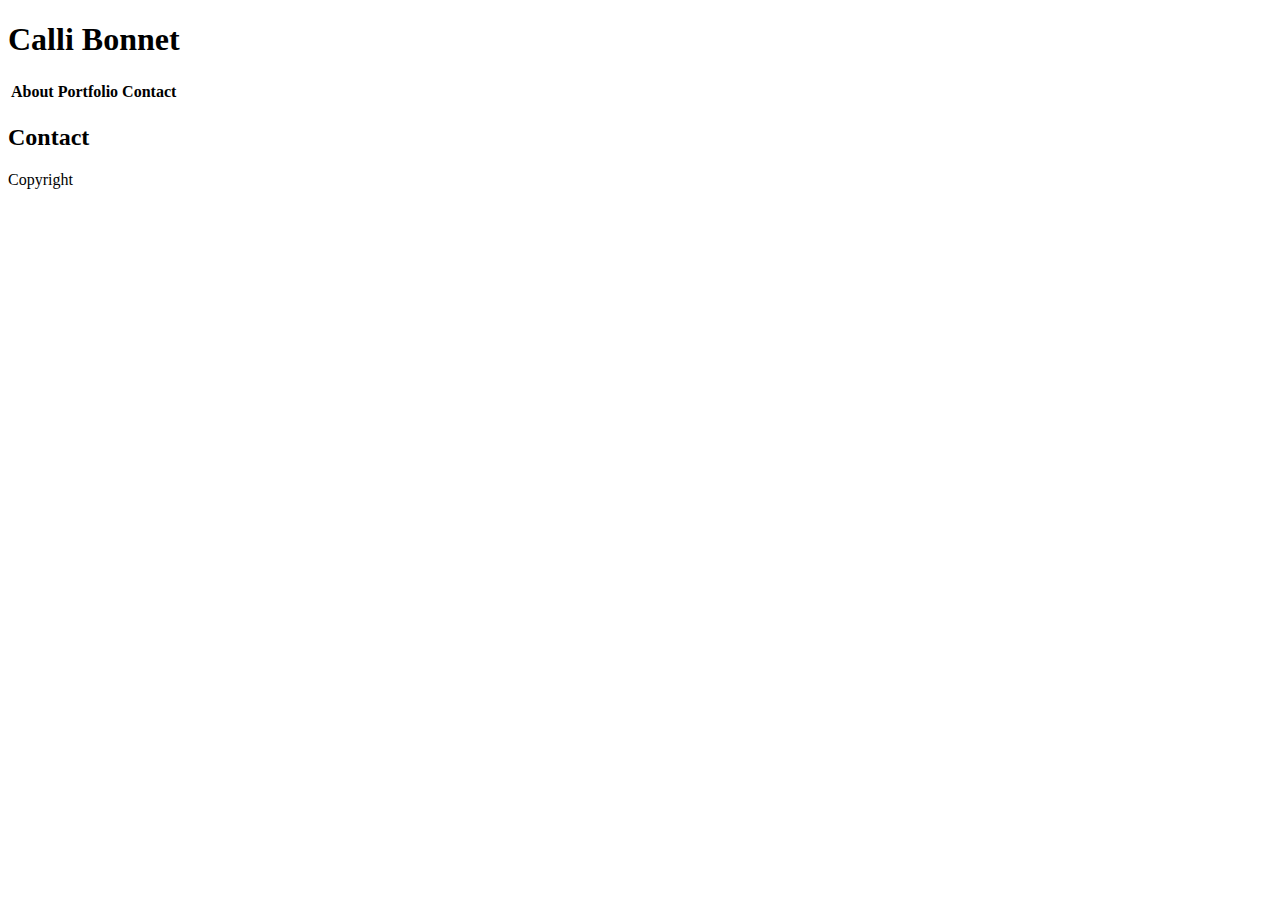
==== contact.html @ 323e9016 "committing" ====
<!DOCTYPE html>
<html lang="en">

<head>
    <meta charset="UTF-8">
    <meta name="viewport" content="width=device-width, initial-scale=1.0">
    <meta http-equiv="X-UA-Compatible" content="ie=edge">
    <title>Contact Me</title>
</head>

<body>
    <nav calss="navigatiion">
        <h1>
            Calli Bonnet
        </h1>
        <table class="nav-buttons">
            <th>About</th>
            <th>Portfolio</th>
            <th>Contact</th>
        </table>
    </nav>

    <div>
        <h2>
            Contact
        </h2>
    </div>


    <footer>
        Copyright
    </footer>
</body>

</html>
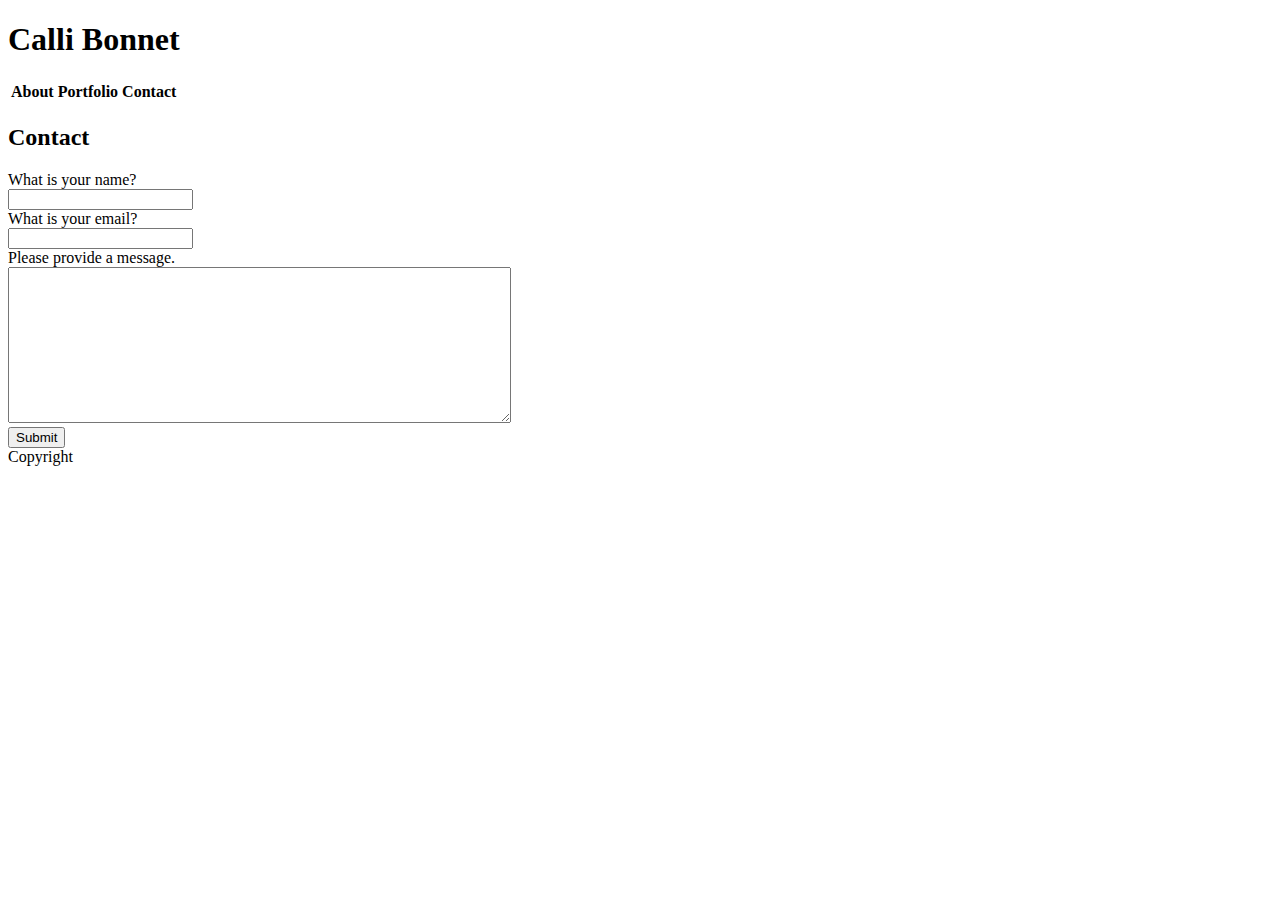
==== commit a94f1112: "I created the outline for the contact me page" ====
--- a/contact.html
+++ b/contact.html
@@ -24,8 +24,28 @@
         <h2>
             Contact
         </h2>
+        <section class="contact-feilds">
+            <form action="..." method="...">
+                <label for="Name">What is your name?</label>
+                <br>
+                <input type="text" name="name" id="Name">
+                <br>
+                <label for="Email">What is your email?</label>
+                <br>
+                <input type="text" name="email" id="Email">
+                <br>
+                <label for="Message">Please provide a message.</label>
+                <br>
+                <textarea name="message" id="Message" cols="60" rows="10">
+            </textarea>
+                <br>
+
+                <section class="sumbit-button">
+                    <input type="submit" value="Submit">
+                </section>
+            </form>
+        </section>
     </div>
-
 
     <footer>
         Copyright
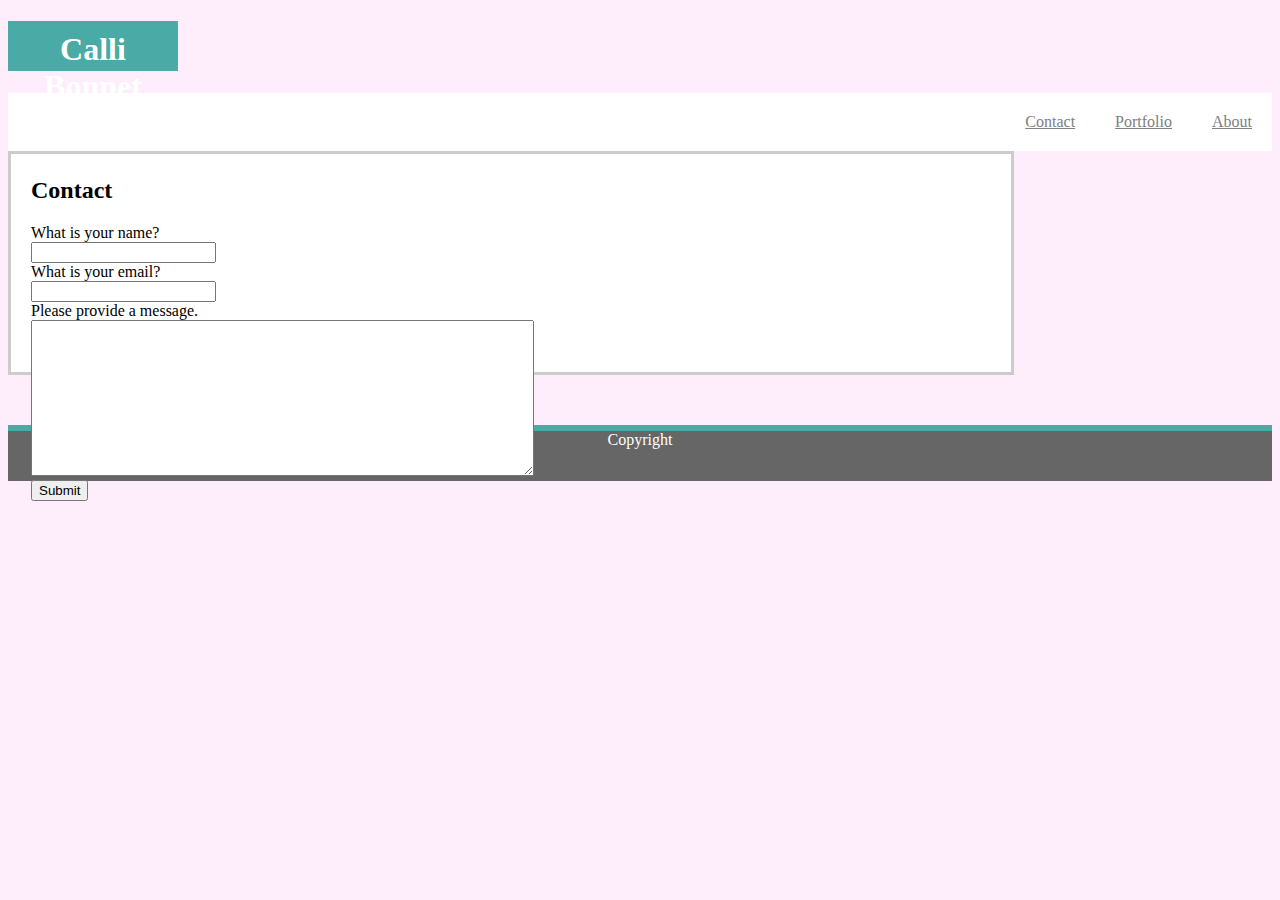
==== commit 67ab93b3: "i am adding items to css" ====
--- a/contact.html
+++ b/contact.html
@@ -5,6 +5,7 @@
     <meta charset="UTF-8">
     <meta name="viewport" content="width=device-width, initial-scale=1.0">
     <meta http-equiv="X-UA-Compatible" content="ie=edge">
+    <link href="assets/css/style.css" type="text/css" rel="stylesheet" />
     <title>Contact Me</title>
 </head>
 
@@ -13,14 +14,14 @@
         <h1>
             Calli Bonnet
         </h1>
-        <table class="nav-buttons">
-            <th>About</th>
-            <th>Portfolio</th>
-            <th>Contact</th>
-        </table>
+        <ul>
+            <li><a href="index.html">About</a></li>
+            <li><a href="portfolio.html">Portfolio</a></li>
+            <li><a href="contact.html">Contact</a></li>
+        </ul>
     </nav>
 
-    <div>
+    <div class="contact">
         <h2>
             Contact
         </h2>
@@ -47,6 +48,8 @@
         </section>
     </div>
 
+    <section class="footer-line"></section>
+
     <footer>
         Copyright
     </footer>
--- a/assets/css/style.css
+++ b/assets/css/style.css
@@ -0,0 +1,76 @@
+body {
+    background-color: rgba(253, 228, 248, 0.667)
+}
+
+h1 {
+    color: #ffffff;
+    background-color: #4aaaa5;
+    width: 150px;
+    height: 30px;
+    text-align: center;
+    padding: 10px;
+}
+
+/*this is floating the image to the left*/
+img{ 
+    float: none;
+    clear: left;
+}
+
+/*this is creating the horizontal nav bar*/
+ul {
+    list-style-type: none;
+    margin: 0;
+    padding 0;
+    overflow: hidden;
+    background-color: white;
+}
+
+li {
+    float: right;
+}
+
+a {
+    display: block;
+    padding: 20px;
+    color: gray;
+    text-size: 20px;
+}
+
+/*this changes the color of the buttons on hover */
+li a:hover{
+    background-color: #4aaaa5;
+    color: white;
+}
+
+.acttive {
+    background-color: #4aaaa5;
+}
+
+.about-me, .contact, .Portfolio {
+    background-color: #ffffff;
+    width: 960px;
+    height: 200px;
+    padding: 3px 20px 15px 20px;
+    border: solid #cccccc;
+}
+
+/*this is creating the side by side images in the porfolio page*/
+.img-container{
+    float: left;
+    width: 33.33%;
+    padding: 5px;
+}
+
+
+.footer-line{ 
+    margin: 50px 0px 0px;
+    border: solid #4aaaa5; 
+}
+
+footer{
+    background-color:#666666;
+    height: 50px;
+    text-align: center;
+    color: #ffffff;
+}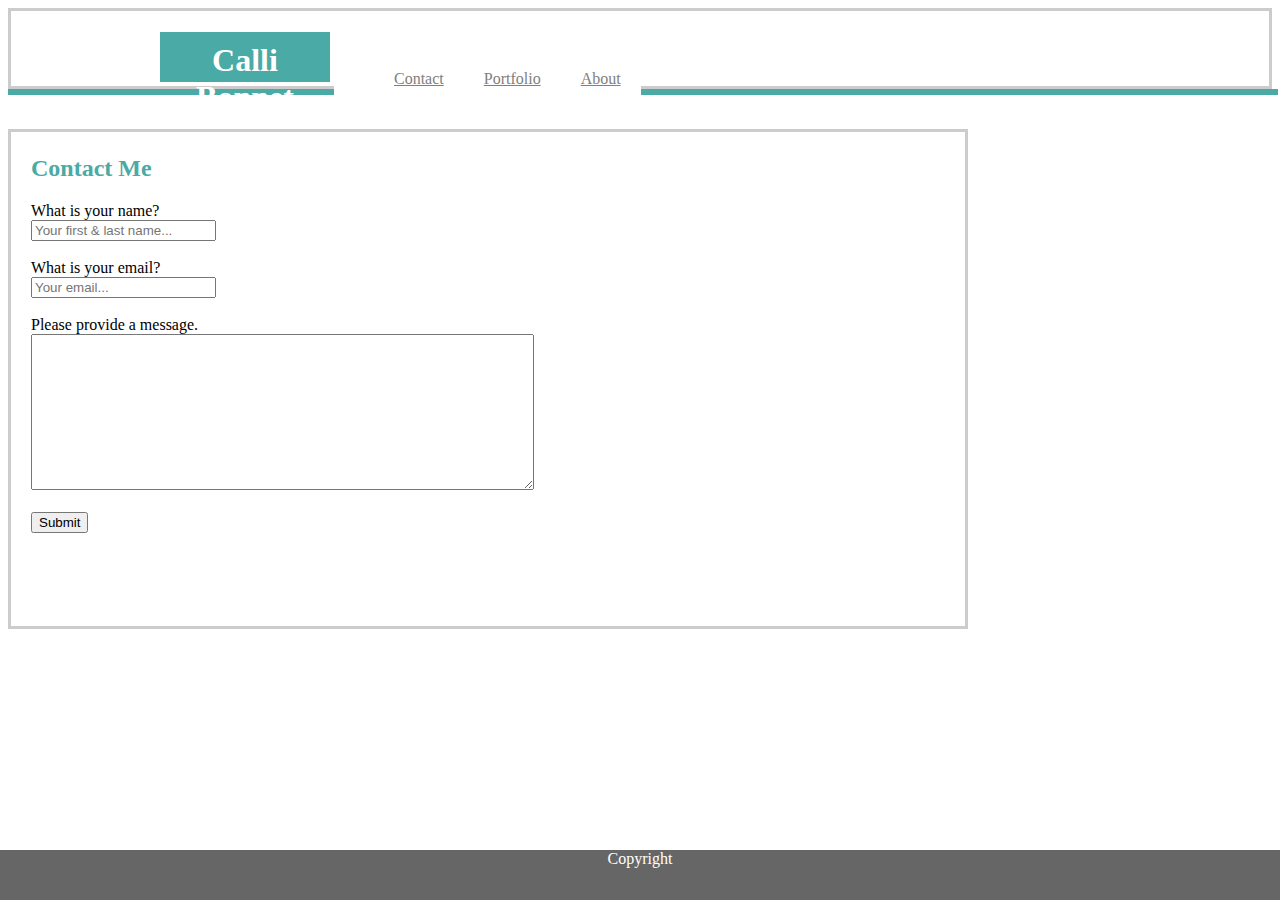
==== commit 3e65e85a: "formated docuemnt" ====
--- a/contact.html
+++ b/contact.html
@@ -10,38 +10,55 @@
 </head>
 
 <body>
-    <nav calss="navigatiion">
-        <h1>
-            Calli Bonnet
-        </h1>
-        <ul>
-            <li><a href="index.html">About</a></li>
-            <li><a href="portfolio.html">Portfolio</a></li>
-            <li><a href="contact.html">Contact</a></li>
-        </ul>
+    <nav class="navigation">
+        <div class="container">
+            <h1>
+                Calli Bonnet
+            </h1>
+            <ul>
+                <li><a href="index.html">About</a></li>
+                <li><a href="portfolio.html">Portfolio</a></li>
+                <li><a href="contact.html">Contact</a></li>
+            </ul>
+        </div>
     </nav>
 
     <div class="contact">
         <h2>
-            Contact
+            Contact Me
         </h2>
         <section class="contact-feilds">
             <form action="..." method="...">
-                <label for="Name">What is your name?</label>
+                <section class="row">
+                    <section class="col-25">
+                        <label for="Name">What is your name?</label>
+                    </section>
+                    <section class="col-75">
+                        <input type="text" name="name" id="Name" placeholder="Your first & last name...">
+                    </section>
+                </section>
                 <br>
-                <input type="text" name="name" id="Name">
+                <section class="row">
+                    <section class="col-25">
+                        <label for="Email">What is your email?</label>
+                    </section>
+                    <section class="col-75">
+                        <input type="text" name="email" id="Email" placeholder="Your email...">
+                    </section>
+                </section>
                 <br>
-                <label for="Email">What is your email?</label>
+                <section class="row">
+                    <section class="col-25">
+                        <label for="Message">Please provide a message.</label>
+                    </section>
+                    <section class="col-75">
+                        <textarea name="message" id="Message" cols="60" rows="10"
+                            placeholder="Type any message here...">
+                            </textarea>
+                    </section>
+                </section>
                 <br>
-                <input type="text" name="email" id="Email">
-                <br>
-                <label for="Message">Please provide a message.</label>
-                <br>
-                <textarea name="message" id="Message" cols="60" rows="10">
-            </textarea>
-                <br>
-
-                <section class="sumbit-button">
+                <section class="submit-button">
                     <input type="submit" value="Submit">
                 </section>
             </form>
--- a/assets/css/style.css
+++ b/assets/css/style.css
@@ -1,5 +1,5 @@
 body {
-    background-color: rgba(253, 228, 248, 0.667)
+    background-image: url("../images/symphony.png");
 }
 
 h1 {
@@ -9,6 +9,25 @@
     height: 30px;
     text-align: center;
     padding: 10px;
+    display: inline-block;
+}
+
+/*this is for the nav bar*/
+.navigation{ 
+    background-color: #ffffff;
+    padding: 0 20px 0 20px;
+    height: 75px;
+    border: solid #cccccc;
+}
+
+.container{ 
+    width: 960px;
+    margin: 0 auto;
+
+}
+
+h2{ 
+    color: #4aaaa5;
 }
 
 /*this is floating the image to the left*/
@@ -24,6 +43,7 @@
     padding 0;
     overflow: hidden;
     background-color: white;
+    display: inline-block;
 }
 
 li {
@@ -34,7 +54,6 @@
     display: block;
     padding: 20px;
     color: gray;
-    text-size: 20px;
 }
 
 /*this changes the color of the buttons on hover */
@@ -48,10 +67,13 @@
 }
 
 .about-me, .contact, .Portfolio {
+    box-sizing: border-box;
+    position: fixed;
     background-color: #ffffff;
     width: 960px;
-    height: 200px;
+    height: 500px;
     padding: 3px 20px 15px 20px;
+    margin: 40px auto;
     border: solid #cccccc;
 }
 
@@ -64,8 +86,9 @@
 
 
 .footer-line{ 
-    margin: 50px 0px 0px;
     border: solid #4aaaa5; 
+    width: 100%;
+
 }
 
 footer{
@@ -73,4 +96,8 @@
     height: 50px;
     text-align: center;
     color: #ffffff;
+    position: fixed;
+    left: 0;
+    bottom: 0;
+    width: 100%;
 }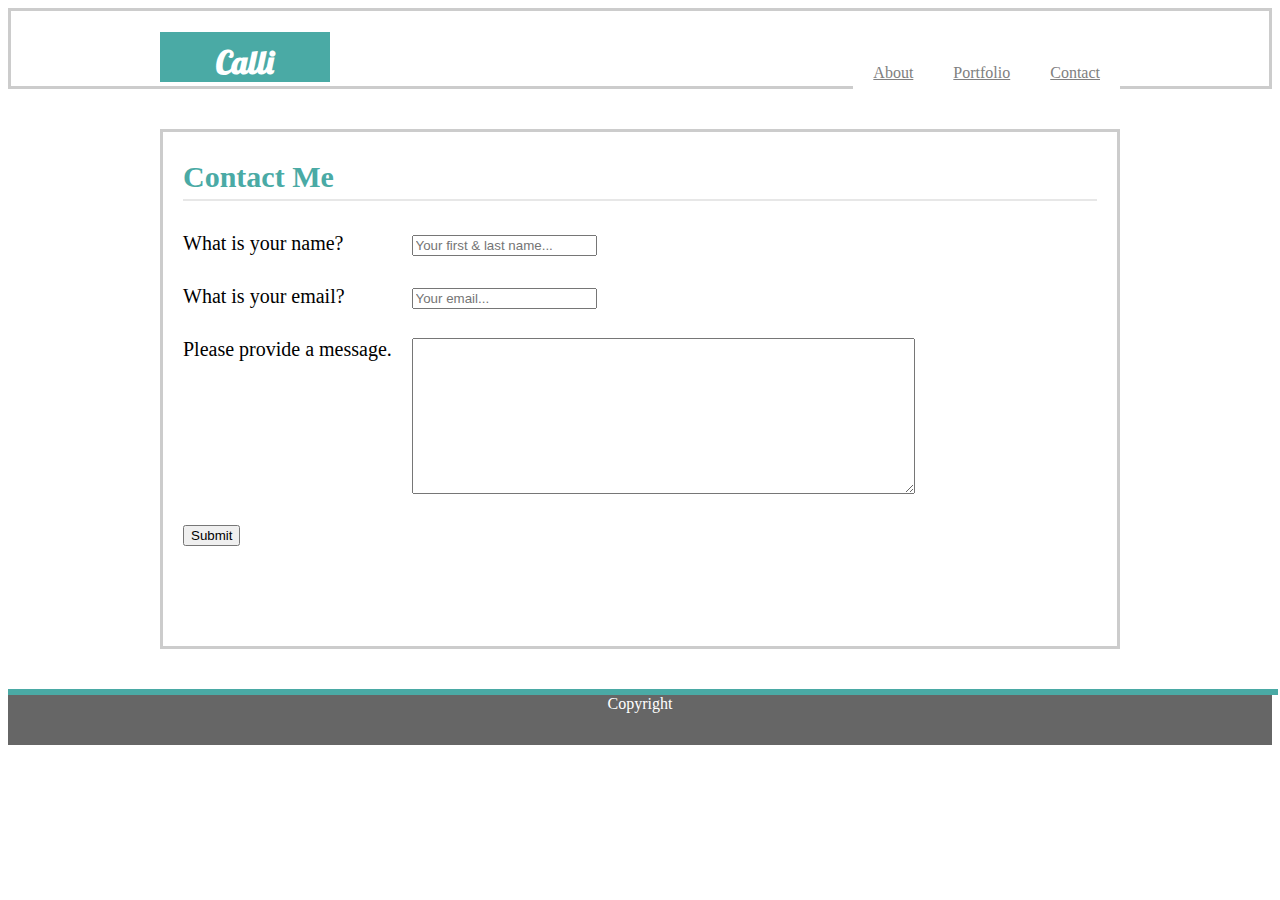
==== commit dadf669a: "i added to the css" ====
--- a/contact.html
+++ b/contact.html
@@ -6,20 +6,25 @@
     <meta name="viewport" content="width=device-width, initial-scale=1.0">
     <meta http-equiv="X-UA-Compatible" content="ie=edge">
     <link href="assets/css/style.css" type="text/css" rel="stylesheet" />
+    <link href="https://fonts.googleapis.com/css?family=Lobster&display=swap" rel="stylesheet">
     <title>Contact Me</title>
 </head>
 
 <body>
     <nav class="navigation">
         <div class="container">
-            <h1>
-                Calli Bonnet
-            </h1>
-            <ul>
-                <li><a href="index.html">About</a></li>
-                <li><a href="portfolio.html">Portfolio</a></li>
-                <li><a href="contact.html">Contact</a></li>
-            </ul>
+            <div class="name-container">
+                <h1>
+                    Calli Bonnet
+                </h1>
+            </div>
+            <div>
+                <ul class="nav-container">
+                    <li><a href="index.html">About</a></li>
+                    <li><a href="portfolio.html">Portfolio</a></li>
+                    <li><a href="contact.html">Contact</a></li>
+                </ul>
+            </div>
         </div>
     </nav>
 
--- a/assets/css/style.css
+++ b/assets/css/style.css
@@ -10,6 +10,8 @@
     text-align: center;
     padding: 10px;
     display: inline-block;
+    font-style: Georgia;
+    font-family: 'Lobster', cursive;
 }
 
 /*this is for the nav bar*/
@@ -23,31 +25,51 @@
 .container{ 
     width: 960px;
     margin: 0 auto;
-
 }
 
+.nav-container { 
+  margin-top: -74px;
+}
+
+/*the below is for the About Me, Porfolio, and Contact Boxes*/
 h2{ 
     color: #4aaaa5;
+    font-style: Georgia;
+    border: solid #e7e7e7;
+    border-top-width: 0;
+    border-left-width: 0;
+    border-right-width: 0px;
+    border-bottom-width: 2px;
+    padding-bottom: 5px;
 }
 
-/*this is floating the image to the left*/
+/*this is all realted to the About Me page -> the image and para*/
 img{ 
-    float: none;
-    clear: left;
+    float: left;
+    padding: 0;
+}
+
+.about-me-para { 
+    width: 600px;
+    padding: 5px; 
+    float: left;
+    position: left: 563px; top: 199px;
+    line-height: 22px;
+    font-size: 20px;
 }
 
 /*this is creating the horizontal nav bar*/
 ul {
     list-style-type: none;
     margin: 0;
-    padding 0;
+    padding: 0;
     overflow: hidden;
     background-color: white;
-    display: inline-block;
+    float: right;
 }
 
 li {
-    float: right;
+    float: left;
 }
 
 a {
@@ -68,27 +90,67 @@
 
 .about-me, .contact, .Portfolio {
     box-sizing: border-box;
-    position: fixed;
     background-color: #ffffff;
     width: 960px;
-    height: 500px;
+    height: 520px;
     padding: 3px 20px 15px 20px;
     margin: 40px auto;
     border: solid #cccccc;
+    font-size: 20px;
 }
 
 /*this is creating the side by side images in the porfolio page*/
 .img-container{
     float: left;
-    width: 33.33%;
+    width: 905px;
     padding: 5px;
+    background: #4aaaa5;
+}
+
+.img-1 { 
+}
+
+.img-2 {
+
+}
+
+.img-3 { 
+
+}
+
+/*This is sytling the contact me page*/
+input type=[text], select, textarea {
+    width: 100%;
+    padding: 12px;
+    border: 1px solid #cccccc; 
+    border-radius: border-box;
+    resize: :vertical;
+}
+
+.col-25 {
+    float: left;
+    width: 25%;
+    margin-top: 6px;
+}
+
+.col-75 {
+    float: left;
+    width: 75%;
+    margin-top: 6px;
+}
+
+.row:after {
+    content: "";
+    display: table;
+    clear: both;
 }
 
 
+/*This is the footer on every page*/
 .footer-line{ 
     border: solid #4aaaa5; 
     width: 100%;
-
+    position: sticky;
 }
 
 footer{
@@ -96,8 +158,9 @@
     height: 50px;
     text-align: center;
     color: #ffffff;
-    position: fixed;
+    position: sticky;
     left: 0;
+    right: 0;
     bottom: 0;
     width: 100%;
 }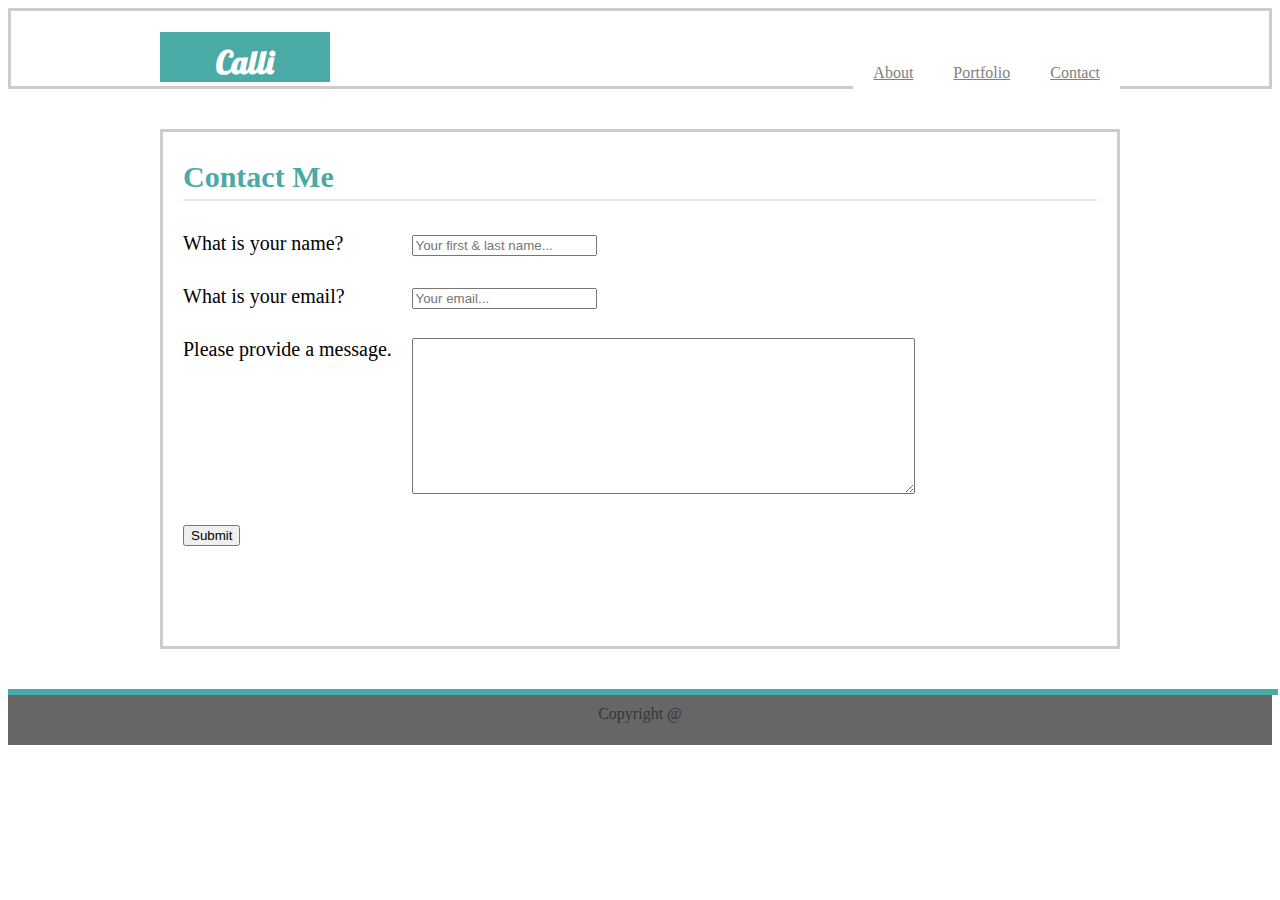
==== commit c135de96: "submit button on the contact page" ====
--- a/contact.html
+++ b/contact.html
@@ -64,7 +64,7 @@
                 </section>
                 <br>
                 <section class="submit-button">
-                    <input type="submit" value="Submit">
+                    <button type="submit" value="Submit">Submit</button>
                 </section>
             </form>
         </section>
@@ -73,7 +73,9 @@
     <section class="footer-line"></section>
 
     <footer>
-        Copyright
+        <section class="copyright">
+            Copyright @
+        </section>
     </footer>
 </body>
 
--- a/assets/css/style.css
+++ b/assets/css/style.css
@@ -47,10 +47,12 @@
 img{ 
     float: left;
     padding: 0;
+    margin-right: 25px;
+
 }
 
 .about-me-para { 
-    width: 600px;
+    width: 545px;
     padding: 5px; 
     float: left;
     position: left: 563px; top: 199px;
@@ -104,19 +106,13 @@
     float: left;
     width: 905px;
     padding: 5px;
-    background: #4aaaa5;
 }
 
-.img-1 { 
+.images { 
+    margin-right: 30px; 
+    /* position: relative; */
 }
 
-.img-2 {
-
-}
-
-.img-3 { 
-
-}
 
 /*This is sytling the contact me page*/
 input type=[text], select, textarea {
@@ -150,15 +146,23 @@
 .footer-line{ 
     border: solid #4aaaa5; 
     width: 100%;
-    position: sticky;
+    /* position: sticky; */
 }
+
+.copyright { 
+    color: rgb(54, 54, 54);
+    padding-top: 10px;
+}
+
+
+
 
 footer{
     background-color:#666666;
     height: 50px;
     text-align: center;
     color: #ffffff;
-    position: sticky;
+    /* position: sticky; */
     left: 0;
     right: 0;
     bottom: 0;
